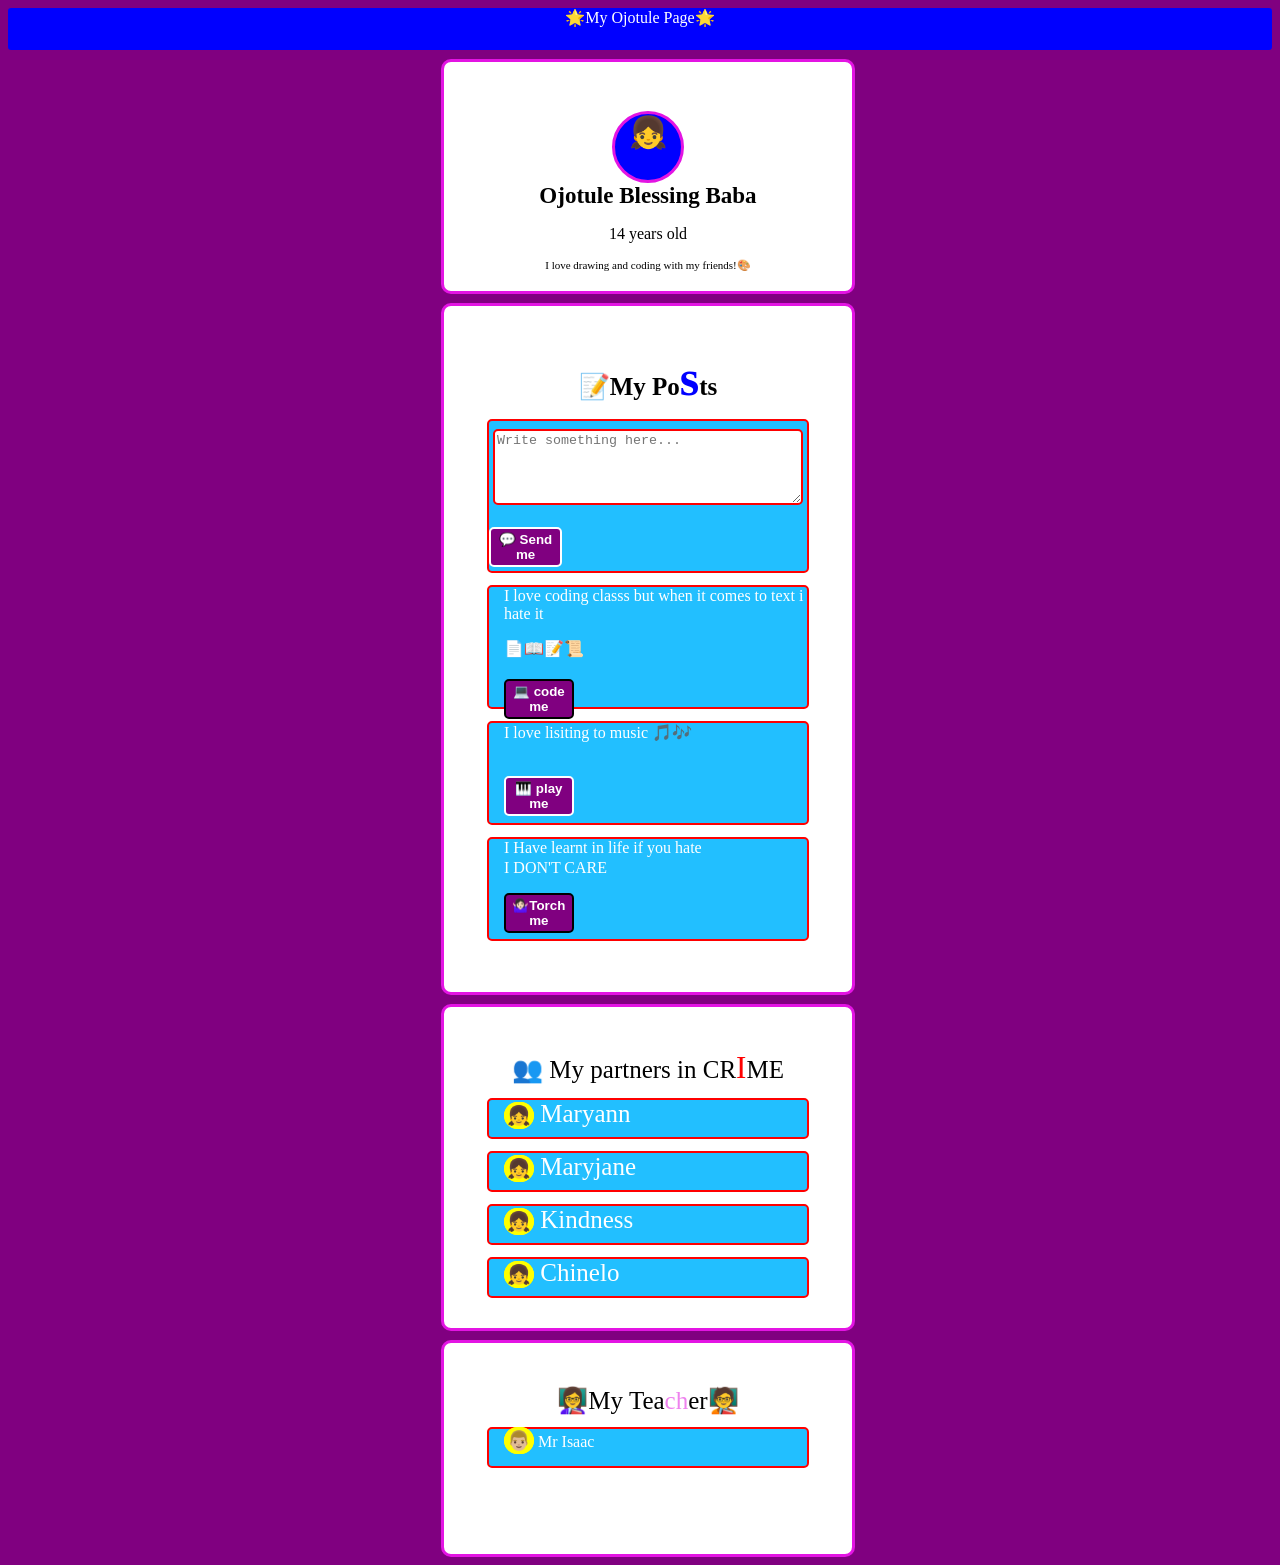
==== ojotule-baba/level2-final-quiz.html @ d73005bf "push quiz work" ====
<!DOCTYPEhtml>
<html>
<head>
		<meta charset="UTF-8"/>
		<meta name="viewport" content="width-device,initial-scale=1.0"/>
		<title>My Page</title>
</head>
<body style="background-color:purple">
	<div style="background-color:blue;text-align:center;color:white;height:42px;border-radius:3px">🌟My Ojotule Page🌟</div>
	
	<div style="background-color:white;margin-right:417px; margin-left:433px;padding:49px;border-radius:10px;text-align: center;height: 131px;margin-top:9px;border:3px solid #e314e3;"><span style="font-size:23px;font-weight:bold"><div style="font-size:31px;border-radius:1000px;background-color:blue;border:3px solid #e314e3;;height: 66px;width: 66px;margin:0px auto">👧</div>Ojotule Blessing Baba </span><P>14 years old</p> <p style="font-size:11px">I love drawing and coding with my friends!🎨 </p> </div>
	
	<div style="background-color:white;height:600px;padding:43px;margin-top:9px;margin-right:417px;margin-left:433px;border-radius:10px;text-align:center;border:3px solid #e314e3;">
	<span style="font-size:25px;font-weight:bold">	📝My Po<span style="font-size:50px;color:blue">s</span>ts </span>
		<div style="background-color:white;"> 
			<div style="background-color:#22bfff;height:150px;margin-top: 12px;border:2px solid red;border-radius:5px;">
				<textarea  placeholder="Write something here..."style="width:95%;border: 2px solid red;margin-top:8px;height:68px;border-radius:5px;"></textarea>
				<button style="background-color:purple;color:white;height:40px;width:23%;font-weight:bold;border:2px solid white;border-radius:5px;margin-top:18px;margin-right:300px">💬 Send  me</button>
			</div> 
		</div>
			<div style="background-color:#22bfff;height:120px;margin-top: 12px;border:2px solid red;text-align:left;padding-left:15px; color:white;border-radius:5px"> I love coding classs but when it comes to text i hate it
				<p>📄📖📝📜</p>
				<button style="background-color:purple;color:white;height:40px;width:23%;font-weight:bold;border:2px solid black;border-radius:5px;margin-top:5px;margin-right:300px"> 💻 code me</button>
			</div>
			<div  style="background-color:#22bfff;height:100px;margin-top: 12px;border:2px solid red;text-align:left;padding-left:15px; color:white;border-radius:5px"> I love lisiting to music 🎵🎶
				<button style="background-color:purple;color:white;height:40px;width:23%;font-weight:bold;border:2px solid white;border-radius:5px;margin-top:34px;margin-right:300px"> 🎹 play me</button>
			</div>
			<div style="background-color:#22bfff;height:100px;margin-top: 12px;border:2px solid red;text-align:left;padding-left:15px; color:white;border-radius:5px"> I Have learnt in life if you hate<p style="margin-top:2px"> I DON'T CARE</p> 
				<button style="background-color:purple;color:white;height:40px;width:23%;font-weight:bold;border:2px solid black;border-radius:5px;margin-top:0px;margin-right:300px"> 🤷🏻‍♀️Torch me</button>
			</div>
		</div>
	</div>
	<div style="background-color:white;height:235px;padding:43px;margin-top:9px;margin-right:417px;margin-left:433px;border-radius:10px;text-align:center;border:3px solid #e314e3;">
		<span style=" margin-top:23px;font-size:25px">👥 My partners in CR<span style="color:red;font-size:31px">I</span>ME<span>
		<div style="background-color:#22bfff; color: white;height:37px;margin-top: 12px;border:2px solid red;text-align:left;padding-left:15px;border-radius:5px"><span style="font-size:19px;border-radius:1000px;background-color:yellow;border:3px solid yellow;height: 20px;width: 20px;">👧</span> Maryann</div>
		<div style="background-color:#22bfff; color: white;height:37px;margin-top: 12px;border:2px solid red;text-align:left;padding-left:15px;border-radius:5px"><span style="font-size:19px;border-radius:1000px;background-color:yellow;border:3px solid yellow;height: 20px;width: 20px;">👧</span> Maryjane</div>
		<div style="background-color:#22bfff; color: white;height:37px;margin-top: 12px;border:2px solid red;text-align:left;padding-left:15px;border-radius:5px"><span style="font-size:19px;border-radius:1000px;background-color:yellow;border:3px solid yellow;height: 20px;width: 20px;">👧</span> Kindness</div>
		<div style="background-color:#22bfff; color: white;height:37px;margin-top: 12px;border:2px solid red;text-align:left;padding-left:15px;border-radius:5px"> <span style="font-size:19px;border-radius:1000px;background-color:yellow;border:3px solid yellow;height: 20px;width: 20px;">👧</span> Chinelo</div>
	</div>
	<div style="background-color:white;height:125px;padding:43px;margin-top:9px;margin-right:417px;margin-left:433px;border-radius:10px;text-align:center;border:3px solid #e314e3;">
		<span style=" margin-top:23px;font-size:25px"> 👩‍🏫My Tea<span style="color:violet">ch</span>er🧑‍🏫</span>
		<div style="background-color:#22bfff; color: white;height:37px;margin-top: 12px;border:2px solid red;text-align:left;padding-left:15px;border-radius:5px"> <span style="font-size:19px;border-radius:1000px;background-color:yellow;border:3px solid yellow;height: 20px;width: 20px;">👨🏼</span> Mr Isaac
		</div>
	</div>
</body>
</html>
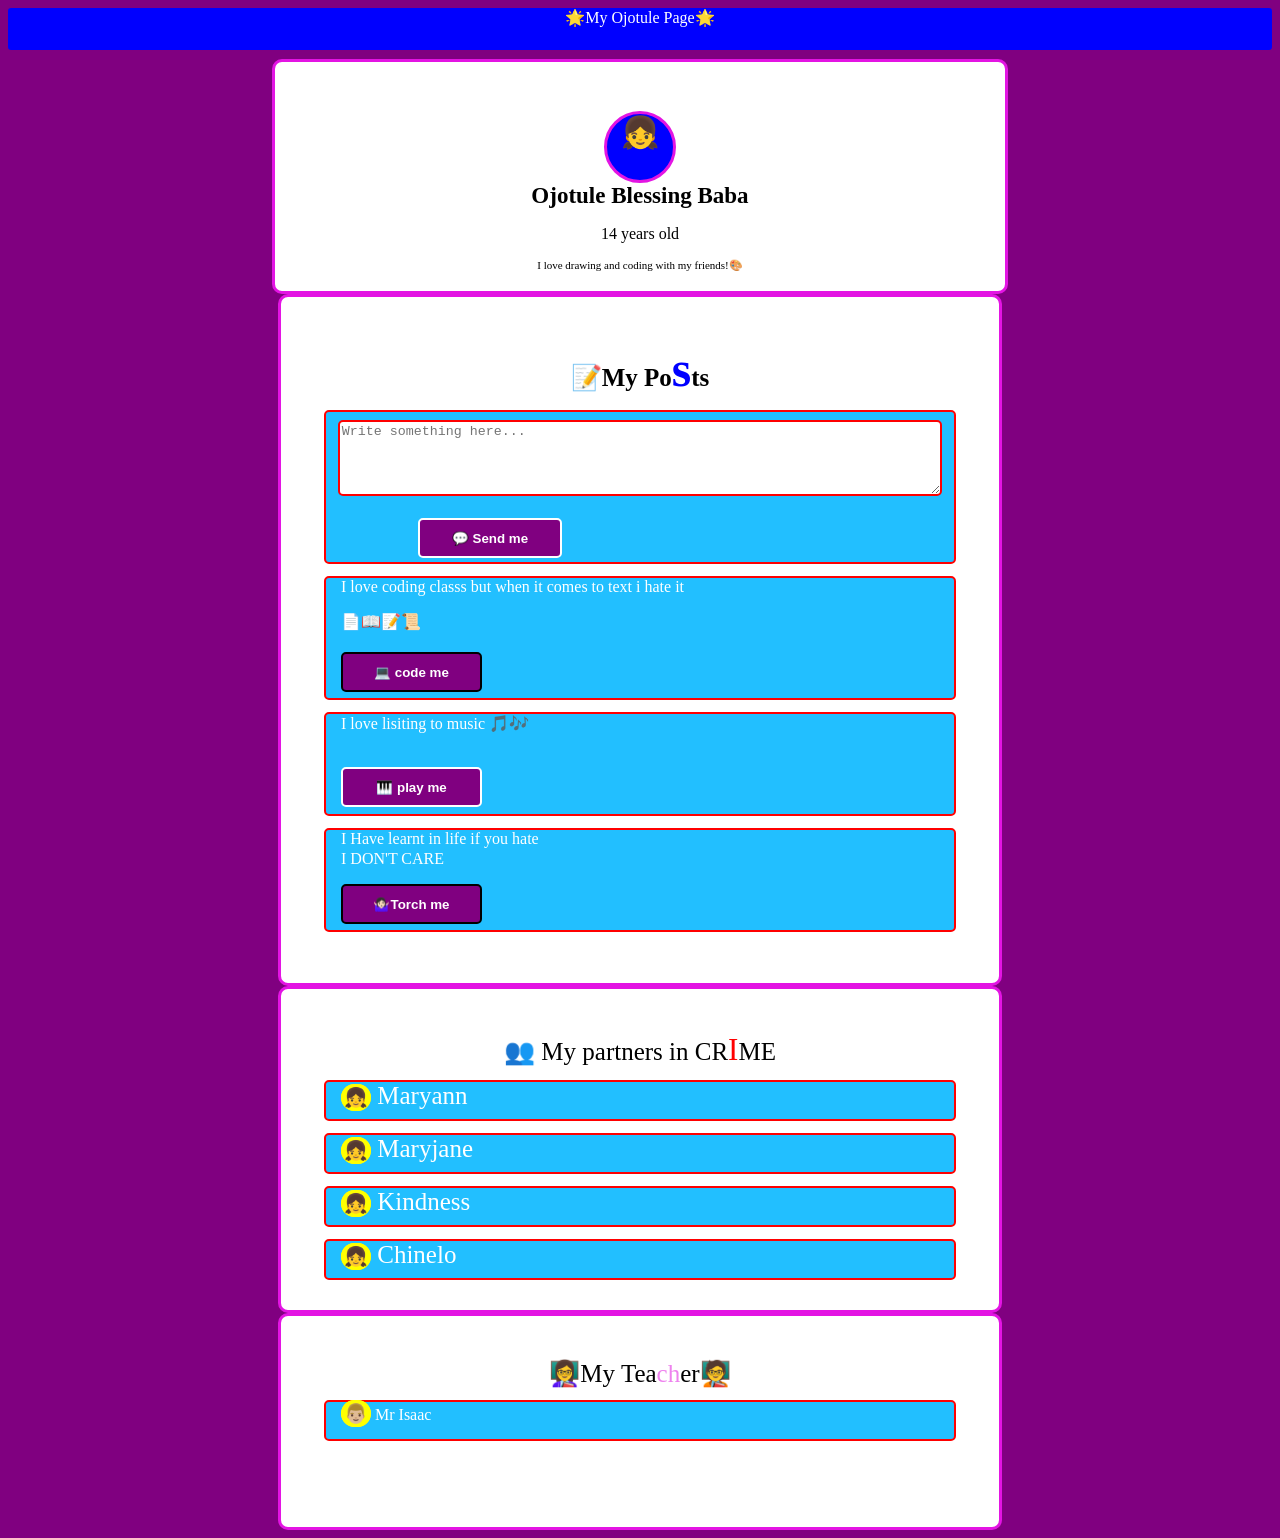
==== commit f0cda4fb: "make ojotule work responsive" ====
--- a/ojotule-baba/level2-final-quiz.html
+++ b/ojotule-baba/level2-final-quiz.html
@@ -8,9 +8,9 @@
 <body style="background-color:purple">
 	<div style="background-color:blue;text-align:center;color:white;height:42px;border-radius:3px">🌟My Ojotule Page🌟</div>
 	
-	<div style="background-color:white;margin-right:417px; margin-left:433px;padding:49px;border-radius:10px;text-align: center;height: 131px;margin-top:9px;border:3px solid #e314e3;"><span style="font-size:23px;font-weight:bold"><div style="font-size:31px;border-radius:1000px;background-color:blue;border:3px solid #e314e3;;height: 66px;width: 66px;margin:0px auto">👧</div>Ojotule Blessing Baba </span><P>14 years old</p> <p style="font-size:11px">I love drawing and coding with my friends!🎨 </p> </div>
+	<div style="background-color:white;margin:0px auto; width: 50%;padding:49px;border-radius:10px;text-align: center;height: 131px;margin-top:9px;border:3px solid #e314e3;"><span style="font-size:23px;font-weight:bold"><div style="font-size:31px;border-radius:1000px;background-color:blue;border:3px solid #e314e3;;height: 66px;width: 66px;margin:0px auto">👧</div>Ojotule Blessing Baba </span><P>14 years old</p> <p style="font-size:11px">I love drawing and coding with my friends!🎨 </p> </div>
 	
-	<div style="background-color:white;height:600px;padding:43px;margin-top:9px;margin-right:417px;margin-left:433px;border-radius:10px;text-align:center;border:3px solid #e314e3;">
+	<div style="background-color:white;height:600px;padding:43px;margin-top:9px;margin:0px auto; width: 50%;border-radius:10px;text-align:center;border:3px solid #e314e3;">
 	<span style="font-size:25px;font-weight:bold">	📝My Po<span style="font-size:50px;color:blue">s</span>ts </span>
 		<div style="background-color:white;"> 
 			<div style="background-color:#22bfff;height:150px;margin-top: 12px;border:2px solid red;border-radius:5px;">
@@ -30,14 +30,14 @@
 			</div>
 		</div>
 	</div>
-	<div style="background-color:white;height:235px;padding:43px;margin-top:9px;margin-right:417px;margin-left:433px;border-radius:10px;text-align:center;border:3px solid #e314e3;">
+	<div style="background-color:white;height:235px;padding:43px;margin-top:9px;margin:0px auto; width: 50%;border-radius:10px;text-align:center;border:3px solid #e314e3;">
 		<span style=" margin-top:23px;font-size:25px">👥 My partners in CR<span style="color:red;font-size:31px">I</span>ME<span>
 		<div style="background-color:#22bfff; color: white;height:37px;margin-top: 12px;border:2px solid red;text-align:left;padding-left:15px;border-radius:5px"><span style="font-size:19px;border-radius:1000px;background-color:yellow;border:3px solid yellow;height: 20px;width: 20px;">👧</span> Maryann</div>
 		<div style="background-color:#22bfff; color: white;height:37px;margin-top: 12px;border:2px solid red;text-align:left;padding-left:15px;border-radius:5px"><span style="font-size:19px;border-radius:1000px;background-color:yellow;border:3px solid yellow;height: 20px;width: 20px;">👧</span> Maryjane</div>
 		<div style="background-color:#22bfff; color: white;height:37px;margin-top: 12px;border:2px solid red;text-align:left;padding-left:15px;border-radius:5px"><span style="font-size:19px;border-radius:1000px;background-color:yellow;border:3px solid yellow;height: 20px;width: 20px;">👧</span> Kindness</div>
 		<div style="background-color:#22bfff; color: white;height:37px;margin-top: 12px;border:2px solid red;text-align:left;padding-left:15px;border-radius:5px"> <span style="font-size:19px;border-radius:1000px;background-color:yellow;border:3px solid yellow;height: 20px;width: 20px;">👧</span> Chinelo</div>
 	</div>
-	<div style="background-color:white;height:125px;padding:43px;margin-top:9px;margin-right:417px;margin-left:433px;border-radius:10px;text-align:center;border:3px solid #e314e3;">
+	<div style="background-color:white;height:125px;padding:43px;margin-top:9px;margin:0px auto; width: 50%;border-radius:10px;text-align:center;border:3px solid #e314e3;">
 		<span style=" margin-top:23px;font-size:25px"> 👩‍🏫My Tea<span style="color:violet">ch</span>er🧑‍🏫</span>
 		<div style="background-color:#22bfff; color: white;height:37px;margin-top: 12px;border:2px solid red;text-align:left;padding-left:15px;border-radius:5px"> <span style="font-size:19px;border-radius:1000px;background-color:yellow;border:3px solid yellow;height: 20px;width: 20px;">👨🏼</span> Mr Isaac
 		</div>
